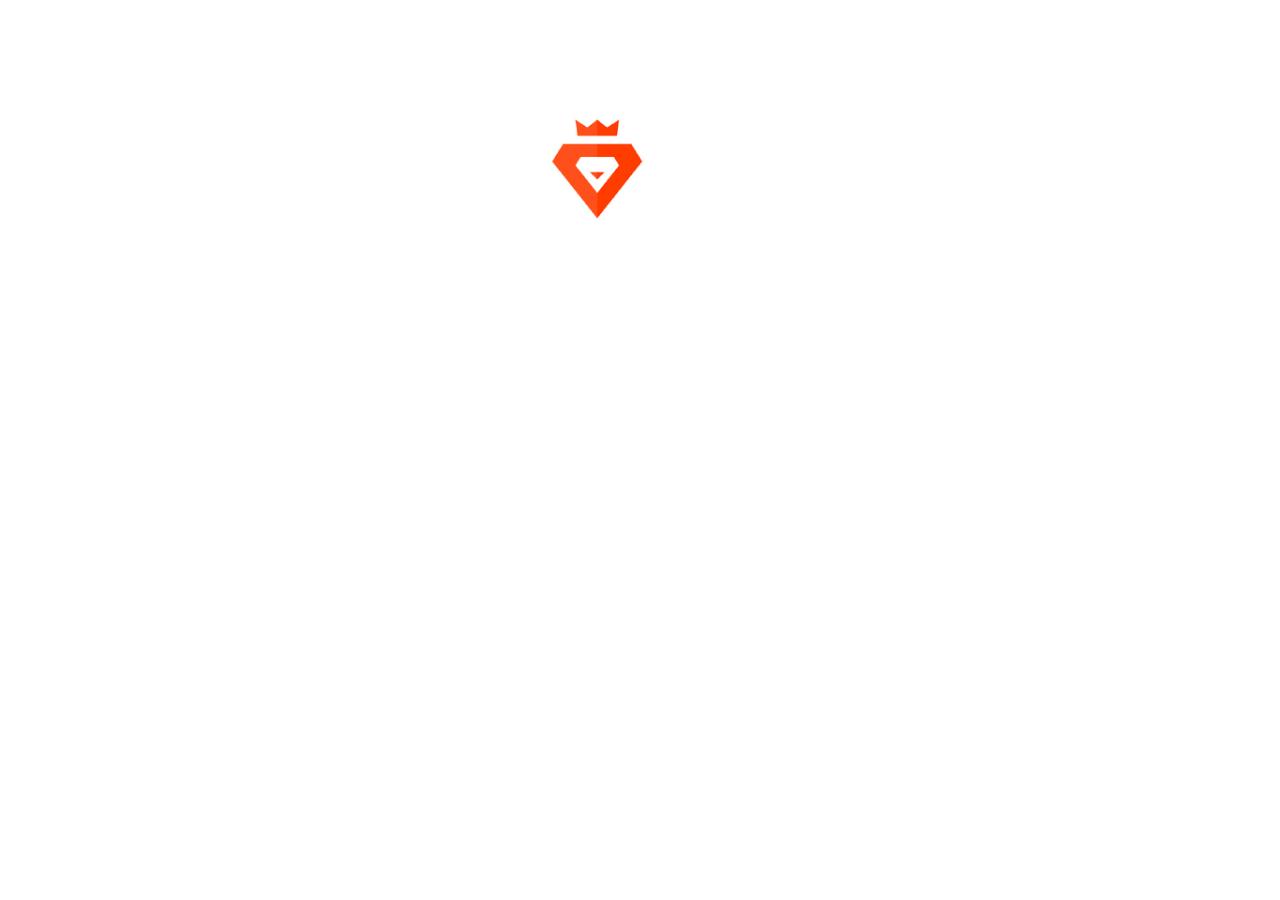
==== index.html @ 68f06164 "inicie" ====
<!DOCTYPE html>
<html lang="es">
<head>
    <meta charset="UTF-8">
    <title>Tokyo Wakalao</title>
   
    
    <link rel="stylesheet" href="css/estilos.css">
</head>
   
<body>
   
    <script>
        function rotar(){
    var x = Math.floor((Math.random() *8 ));
            var c = [360,45,90,135,180,225,270,315];
var b = document.getElementById("imagen");
            b.style.transform="rotate("+c[x]+"deg)";
        
}  
    </script>
     
    <div id="imagen" onclick="rotar()"><img src="img/9-40-flat-logos.png" alt="">
     </div>
    
   
   
</body>
</html>
---- css/estilos.css ----
body{
    background-color: ;
}
.contenedor{
    height: 1200px;
    width: 80%;
}
div
{
position: absolute;
top: 45px;
left:350px;
transition: all .5s ease-in-out;
}



    
    
@media screen and (max-width: 800px){
    .main{
        width: 100%;
    }
    aside{
        width: 100%
    }
    
}
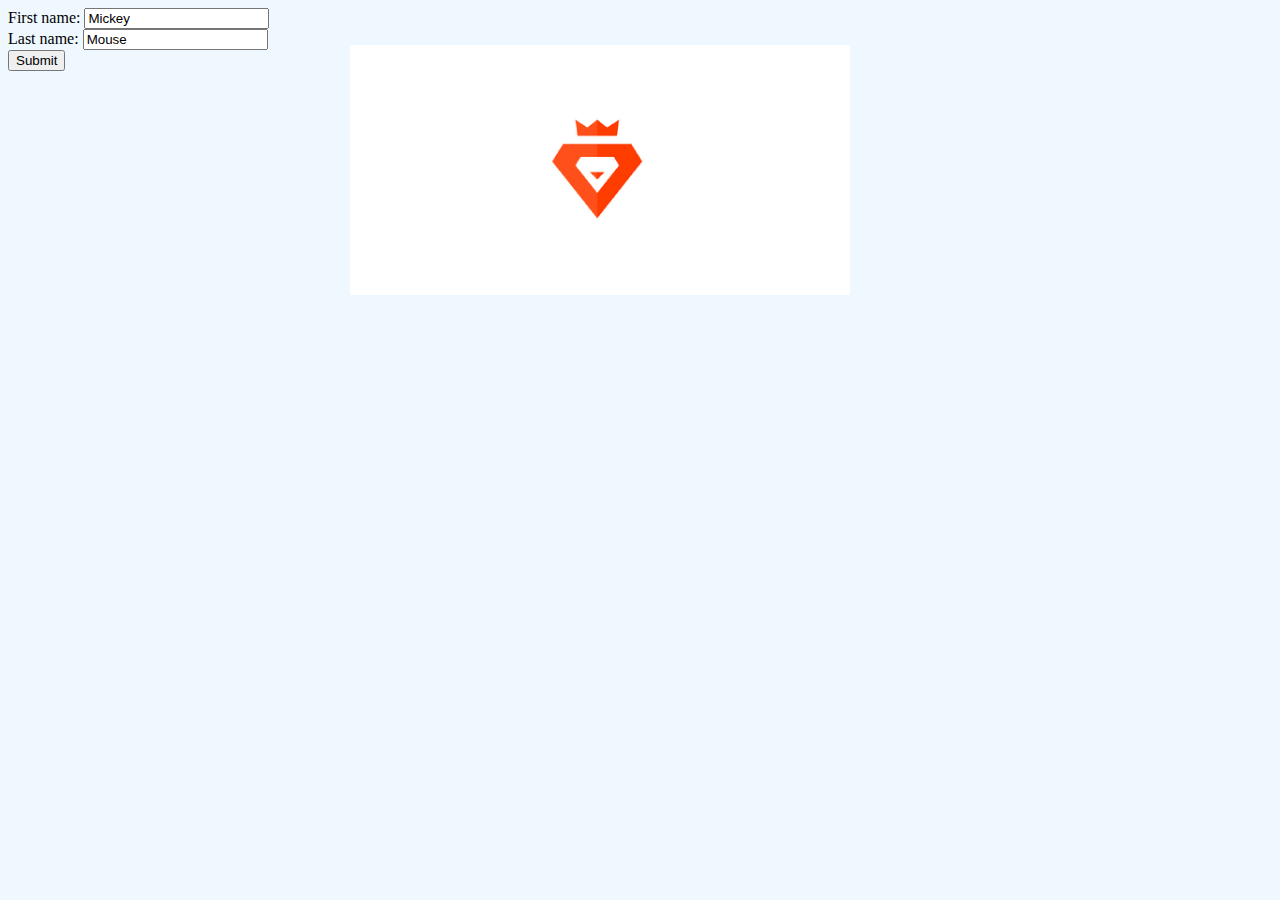
==== commit cea1ea50: "modifique css color blanco" ====
--- a/index.html
+++ b/index.html
@@ -22,6 +22,12 @@
      
     <div id="imagen" onclick="rotar()"><img src="img/9-40-flat-logos.png" alt="">
      </div>
+     
+    <form action="demo_form.asp">
+First name: <input type="text" name="FirstName" value="Mickey"><br>
+Last name: <input type="text" name="LastName" value="Mouse"><br>
+<input type="submit" value="Submit">
+</form>
     
    
    
--- a/css/estilos.css
+++ b/css/estilos.css
@@ -1,5 +1,5 @@
 body{
-    background-color: ;
+    background-color: aliceblue
 }
 .contenedor{
     height: 1200px;
